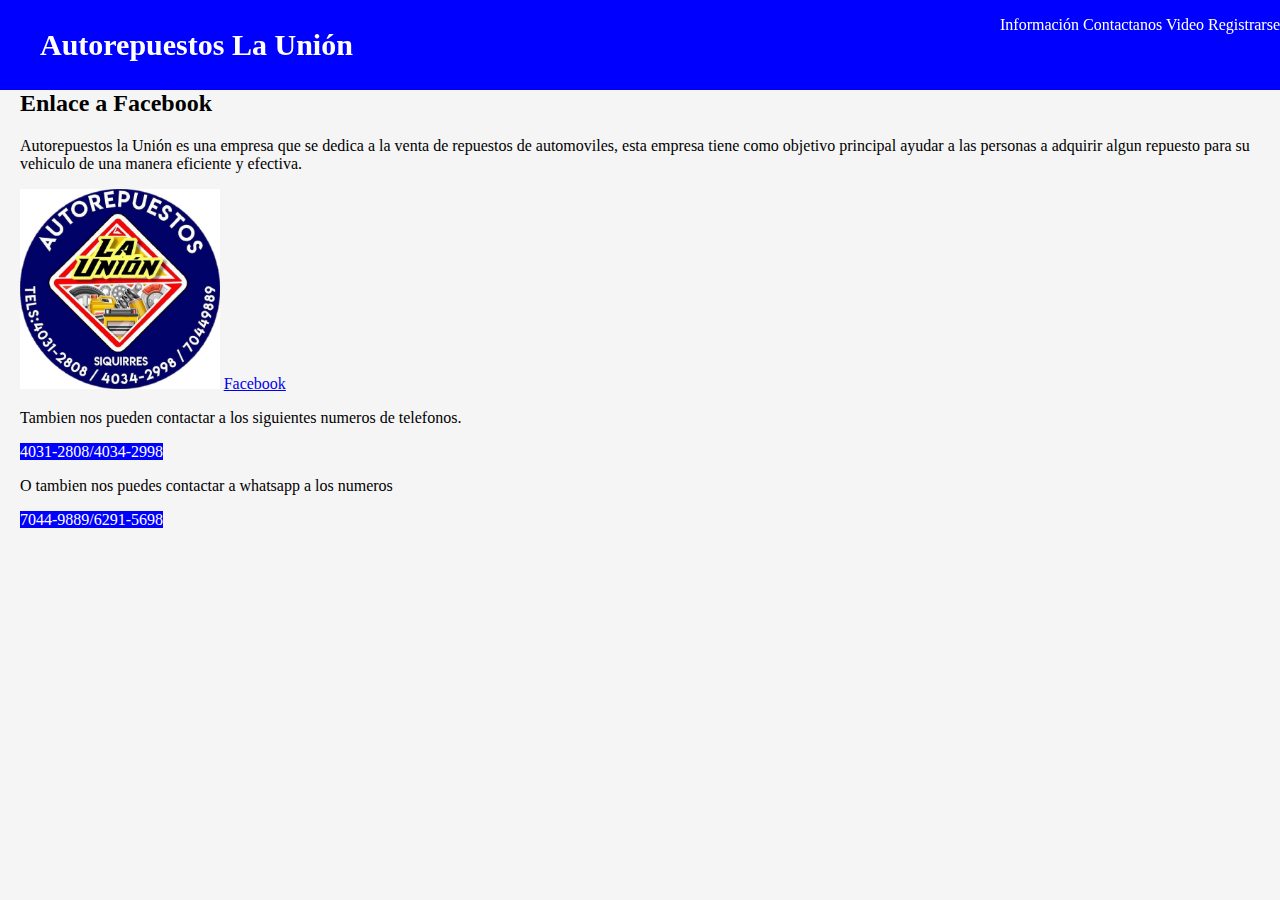
==== VentaRepuestos/src/main/resources/static/contactanos.html @ 6a9f99a7 "Tarea semana 3 parte 1" ====
<html>
    <head>
        <title>Autorepuestos La Unión</title>
        <meta charset="UTF-8">
        <link href="css/estilos.css" rel="stylesheet" type="text/css"/>
    </head>
    <body>
        <header>
            <nav class="bar">
                <a class="logo nav-link" href="index.html">Autorepuestos La Unión</a>
                <ul>
                    <a class="nav-link" href="informacion.html">Información</a>
                    <a class="nav-link" href="contactanos.html">Contactanos</a>
                    <a class="nav-link" href="video.html">Video</a>
                    <a class="nav-link" href="registrase.html">Registrarse</a>
                </ul>
            </nav>
        </header>
        <h2>Enlace a Facebook</h2>
        <p>Autorepuestos la Unión es una empresa que se dedica a la venta de repuestos de automoviles, esta empresa tiene como objetivo principal
            ayudar a las personas a adquirir algun repuesto para su vehiculo de una manera eficiente y efectiva.</p>
        <img src="img/Logo.jpg" height="200" alt="alt"/>
        <a href="https://www.facebook.com/profile.php?id=100087104837329&mibextid=LQQJ4d" target="_blank">Facebook</a>
        
        <p>Tambien nos pueden contactar a los siguientes numeros de telefonos.</p>
        <p><span style="font-family: Comic Sans MS;font-size: 16px; background-color: blue; color: white">4031-2808/4034-2998</span></p>
        <p>O tambien nos puedes contactar a whatsapp a los numeros</p>
        <p><span style="font-family: Comic Sans MS;font-size: 16px; background-color: blue; color: white">7044-9889/6291-5698</span></p>
    </body>
</html>
---- VentaRepuestos/src/main/resources/static/css/estilos.css ----
body{
    background-color: whitesmoke;
    margin: 0;
    padding: 90px 20px 0;
    box-sizing: border-box;
}

header{
    position: fixed;
    background-color: blue;
    top: 0;
    left: 0;
    width: 100%;
    height: 90px;
}

aside{
    position: fixed;
    background-color: bisque;
    top: 90px;
    left: 0;
    bottom: 20px;
    width: 20%;
}

section{
    overflow-y: scroll;
    position: fixed;
    background-color: aquamarine;
    top: 90px;
    left: 20%;
    bottom: 20px;
    width: 80%;
}

footer{
    position: fixed;
    background-color: black;
    left: 0;
    bottom: 0;
    width: 100%;
    height: 20px;
    text-align: center;
    color: white;
}

.logo{
    font-size: 30px;
    font-weight: bold;
    padding: 0 40px;
    line-height: 90px;
}

.bar{
    display: flex;
    justify-content:  space-between;
    margin: 0 auto;
}

.nav-link{
    color: white;
    text-decoration: none;
}
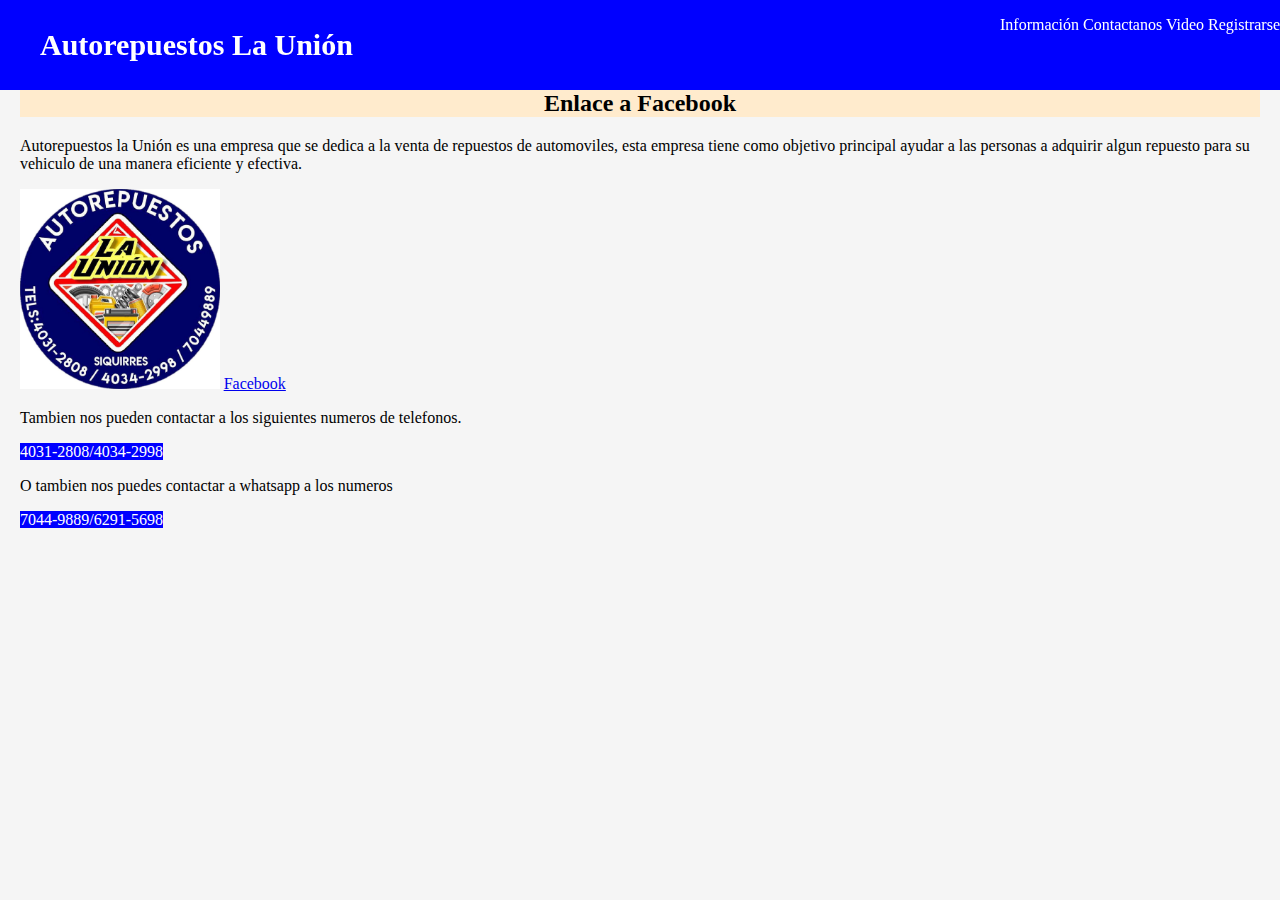
==== commit 8dbb357d: "Tarea semana 3 parte 2" ====
--- a/VentaRepuestos/src/main/resources/static/contactanos.html
+++ b/VentaRepuestos/src/main/resources/static/contactanos.html
@@ -16,12 +16,12 @@
                 </ul>
             </nav>
         </header>
-        <h2>Enlace a Facebook</h2>
+        <h2 style="text-align: center; background-color: blanchedalmond; color: black">Enlace a Facebook</h2>
         <p>Autorepuestos la Unión es una empresa que se dedica a la venta de repuestos de automoviles, esta empresa tiene como objetivo principal
             ayudar a las personas a adquirir algun repuesto para su vehiculo de una manera eficiente y efectiva.</p>
         <img src="img/Logo.jpg" height="200" alt="alt"/>
         <a href="https://www.facebook.com/profile.php?id=100087104837329&mibextid=LQQJ4d" target="_blank">Facebook</a>
-        
+
         <p>Tambien nos pueden contactar a los siguientes numeros de telefonos.</p>
         <p><span style="font-family: Comic Sans MS;font-size: 16px; background-color: blue; color: white">4031-2808/4034-2998</span></p>
         <p>O tambien nos puedes contactar a whatsapp a los numeros</p>
